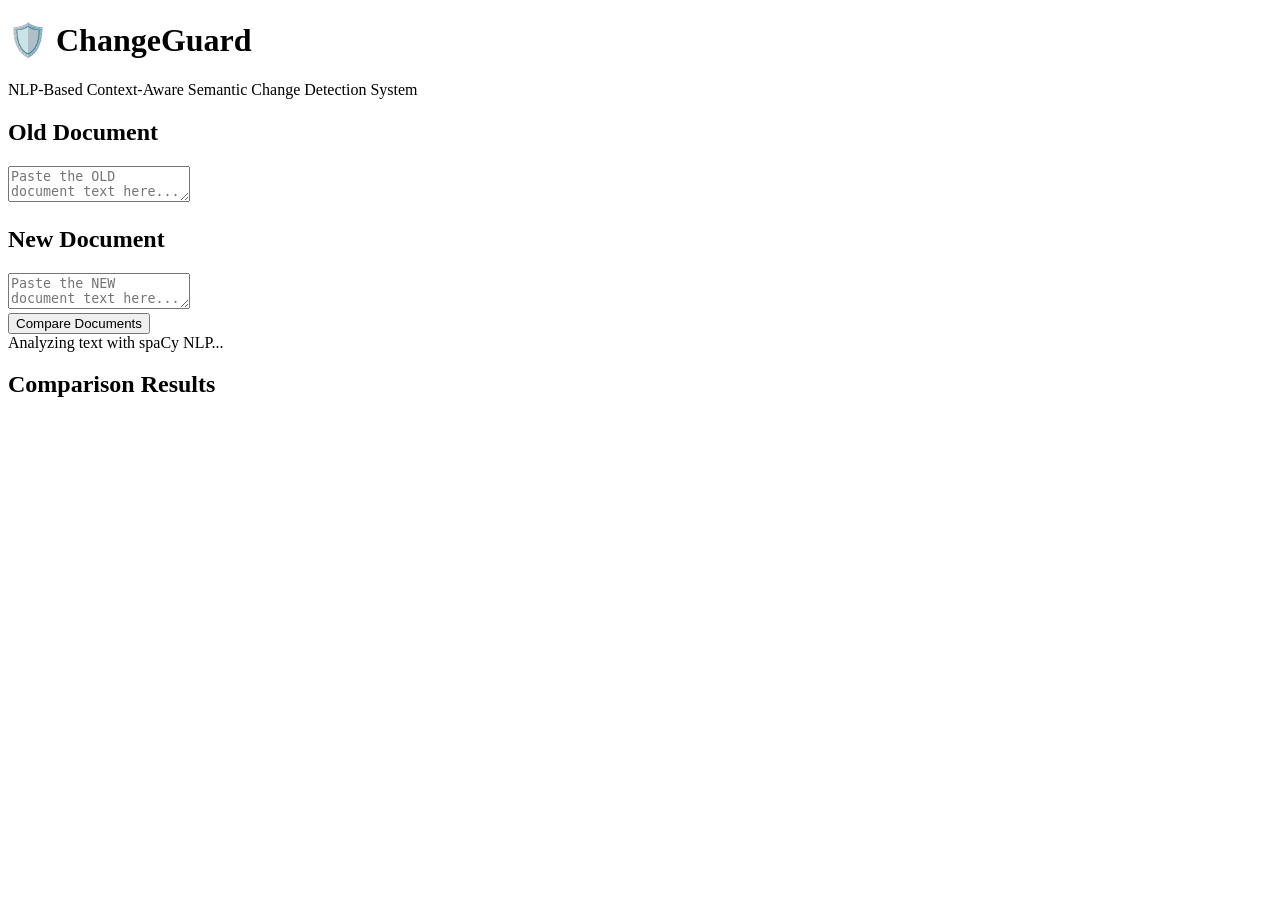
==== frontend/index.html @ 693d8e8e "Initial commit of ChangeGuard NLP project" ====
<!DOCTYPE html>
<html lang="en">
<head>
    <meta charset="UTF-8">
    <meta name="viewport" content="width=device-width, initial-scale=1.0">
    <title>ChangeGuard - Semantic Change Detection</title>
    <link rel="stylesheet" href="/style.css">
</head>
<body>
    <header>
        <h1>🛡️ ChangeGuard</h1>
        <p>NLP-Based Context-Aware Semantic Change Detection System</p>
    </header>

    <main>
        <div class="input-section">
            <div class="box">
                <h2>Old Document</h2>
                <textarea id="oldText" placeholder="Paste the OLD document text here..."></textarea>
            </div>
            <div class="box">
                <h2>New Document</h2>
                <textarea id="newText" placeholder="Paste the NEW document text here..."></textarea>
            </div>
        </div>

        <button id="compareBtn" onclick="compareDocuments()">Compare Documents</button>

        <div id="loading" class="hidden">Analyzing text with spaCy NLP...</div>

        <div id="resultsSection" class="hidden">
            <h2>Comparison Results</h2>
            <div id="resultsContainer"></div>
        </div>
    </main>

    <script src="/script.js"></script>
</body>
</html>
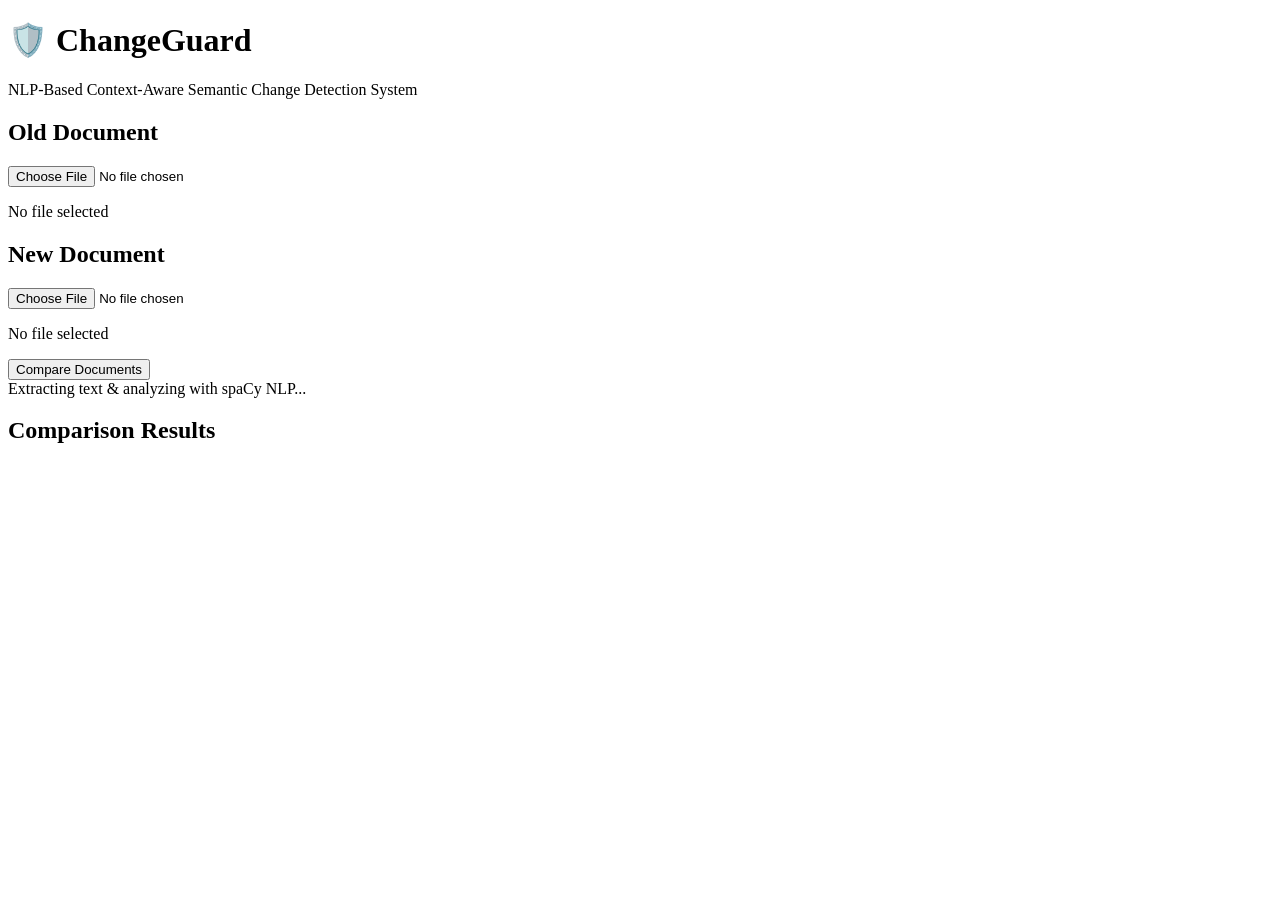
==== commit 41539428: "Fixed NLP conditions and added file upload features" ====
--- a/frontend/index.html
+++ b/frontend/index.html
@@ -16,17 +16,19 @@
         <div class="input-section">
             <div class="box">
                 <h2>Old Document</h2>
-                <textarea id="oldText" placeholder="Paste the OLD document text here..."></textarea>
+                <input type="file" id="oldFile" accept=".txt,.pdf,.docx" class="file-input">
+                <p id="oldFileName" class="file-name">No file selected</p>
             </div>
             <div class="box">
                 <h2>New Document</h2>
-                <textarea id="newText" placeholder="Paste the NEW document text here..."></textarea>
+                <input type="file" id="newFile" accept=".txt,.pdf,.docx" class="file-input">
+                <p id="newFileName" class="file-name">No file selected</p>
             </div>
         </div>
 
         <button id="compareBtn" onclick="compareDocuments()">Compare Documents</button>
 
-        <div id="loading" class="hidden">Analyzing text with spaCy NLP...</div>
+        <div id="loading" class="hidden">Extracting text & analyzing with spaCy NLP...</div>
 
         <div id="resultsSection" class="hidden">
             <h2>Comparison Results</h2>
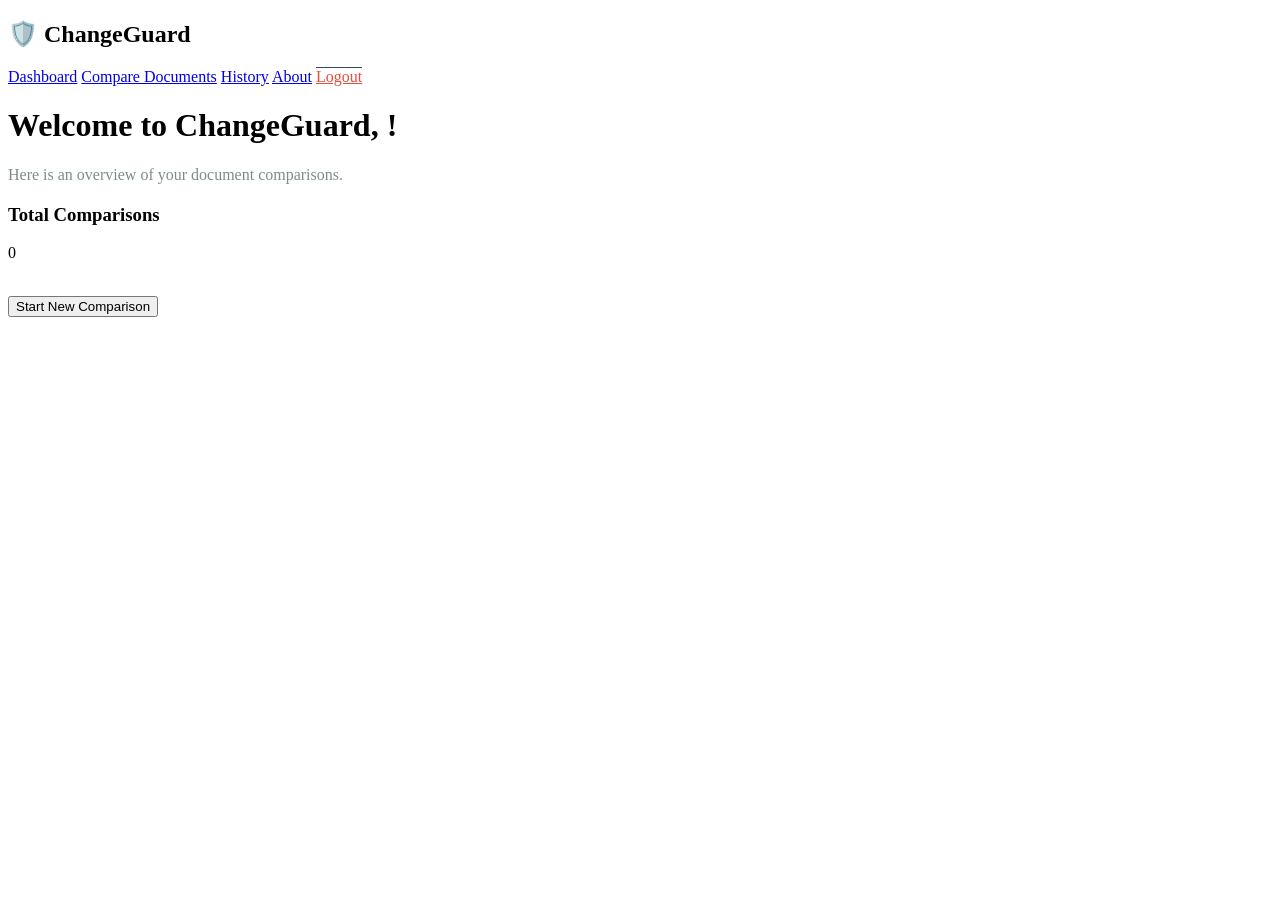
==== commit 1e50ad7a: "Added Streamlit app and updated frontend" ====
--- a/frontend/index.html
+++ b/frontend/index.html
@@ -3,38 +3,81 @@
 <head>
     <meta charset="UTF-8">
     <meta name="viewport" content="width=device-width, initial-scale=1.0">
-    <title>ChangeGuard - Semantic Change Detection</title>
+    <title>ChangeGuard Dashboard</title>
     <link rel="stylesheet" href="/style.css">
 </head>
 <body>
-    <header>
-        <h1>🛡️ ChangeGuard</h1>
-        <p>NLP-Based Context-Aware Semantic Change Detection System</p>
-    </header>
 
-    <main>
-        <div class="input-section">
-            <div class="box">
-                <h2>Old Document</h2>
-                <input type="file" id="oldFile" accept=".txt,.pdf,.docx" class="file-input">
-                <p id="oldFileName" class="file-name">No file selected</p>
+    <!-- Sidebar Navigation -->
+    <div class="sidebar">
+        <h2>🛡️ ChangeGuard</h2>
+        <a href="#" onclick="showPage('dashboard')" class="active" id="nav-dash">Dashboard</a>
+        <a href="#" onclick="showPage('compare')" id="nav-compare">Compare Documents</a>
+        <a href="#" onclick="showPage('history')" id="nav-history">History</a>
+        <a href="#" onclick="showPage('about')" id="nav-about">About</a>
+        <a href="#" onclick="logout()" style="color: #e74c3c; margin-top: auto; border-top: 1px solid #34495e;">Logout</a>
+    </div>
+
+    <!-- Main Content Area -->
+    <div class="main-content">
+        
+        <!-- DASHBOARD PAGE -->
+        <div id="page-dashboard" class="page">
+            <h1>Welcome to ChangeGuard, <span id="welcomeUser"></span>!</h1>
+            <p style="color: #7f8c8d; margin-bottom: 20px;">Here is an overview of your document comparisons.</p>
+            
+            <div class="stats-grid">
+                <div class="stat-card">
+                    <h3>Total Comparisons</h3>
+                    <p id="totalComparisons">0</p>
+                </div>
             </div>
-            <div class="box">
-                <h2>New Document</h2>
-                <input type="file" id="newFile" accept=".txt,.pdf,.docx" class="file-input">
-                <p id="newFileName" class="file-name">No file selected</p>
+            
+            <br>
+            <button class="btn-primary" onclick="showPage('compare')">Start New Comparison</button>
+        </div>
+
+        <!-- COMPARE PAGE -->
+        <div id="page-compare" class="page" style="display:none;">
+            <h1>Compare Documents</h1>
+            <p style="color: #7f8c8d; margin-bottom: 20px;">Upload your old and new documents (PDF, DOCX, or TXT) to detect semantic changes.</p>
+            
+            <div class="input-section">
+                <div class="box">
+                    <h3>Old Document</h3>
+                    <input type="file" id="oldFile" class="file-input" accept=".txt,.pdf,.docx">
+                </div>
+                <div class="box">
+                    <h3>New Document</h3>
+                    <input type="file" id="newFile" class="file-input" accept=".txt,.pdf,.docx">
+                </div>
+            </div>
+            
+            <button class="btn-primary" id="compareBtn" onclick="compareDocuments()">Compare Documents</button>
+            
+            <div id="loading" class="hidden" style="margin-top: 20px; color: #e67e22; font-weight: bold;">Extracting text and analyzing with NLP...</div>
+            
+            <div id="resultsSection" class="hidden" style="margin-top: 30px;">
+                <h2>Comparison Results</h2>
+                <div id="resultsContainer"></div>
             </div>
         </div>
 
-        <button id="compareBtn" onclick="compareDocuments()">Compare Documents</button>
+        <!-- HISTORY PAGE -->
+        <div id="page-history" class="page" style="display:none;">
+            <h1>Comparison History</h1>
+            <div id="historyContainer" style="background: white; padding: 20px; border-radius: 8px; box-shadow: 0 2px 5px rgba(0,0,0,0.1);">Loading...</div>
+        </div>
 
-        <div id="loading" class="hidden">Extracting text & analyzing with spaCy NLP...</div>
+        <!-- ABOUT PAGE -->
+        <div id="page-about" class="page" style="display:none;">
+            <h1>About ChangeGuard</h1>
+            <div style="background: white; padding: 30px; border-radius: 8px; box-shadow: 0 2px 5px rgba(0,0,0,0.1);">
+                <p>ChangeGuard is an NLP-based document comparison system that identifies changes in meaning between old and updated documents. It detects changes in conditions, permissions, obligations, deadlines, restrictions, and exceptions, and explains their possible impact.</p>
+            </div>
+        </div>
 
-        <div id="resultsSection" class="hidden">
-            <h2>Comparison Results</h2>
-            <div id="resultsContainer"></div>
-        </div>
-    </main>
+    </div>
 
     <script src="/script.js"></script>
 </body>
